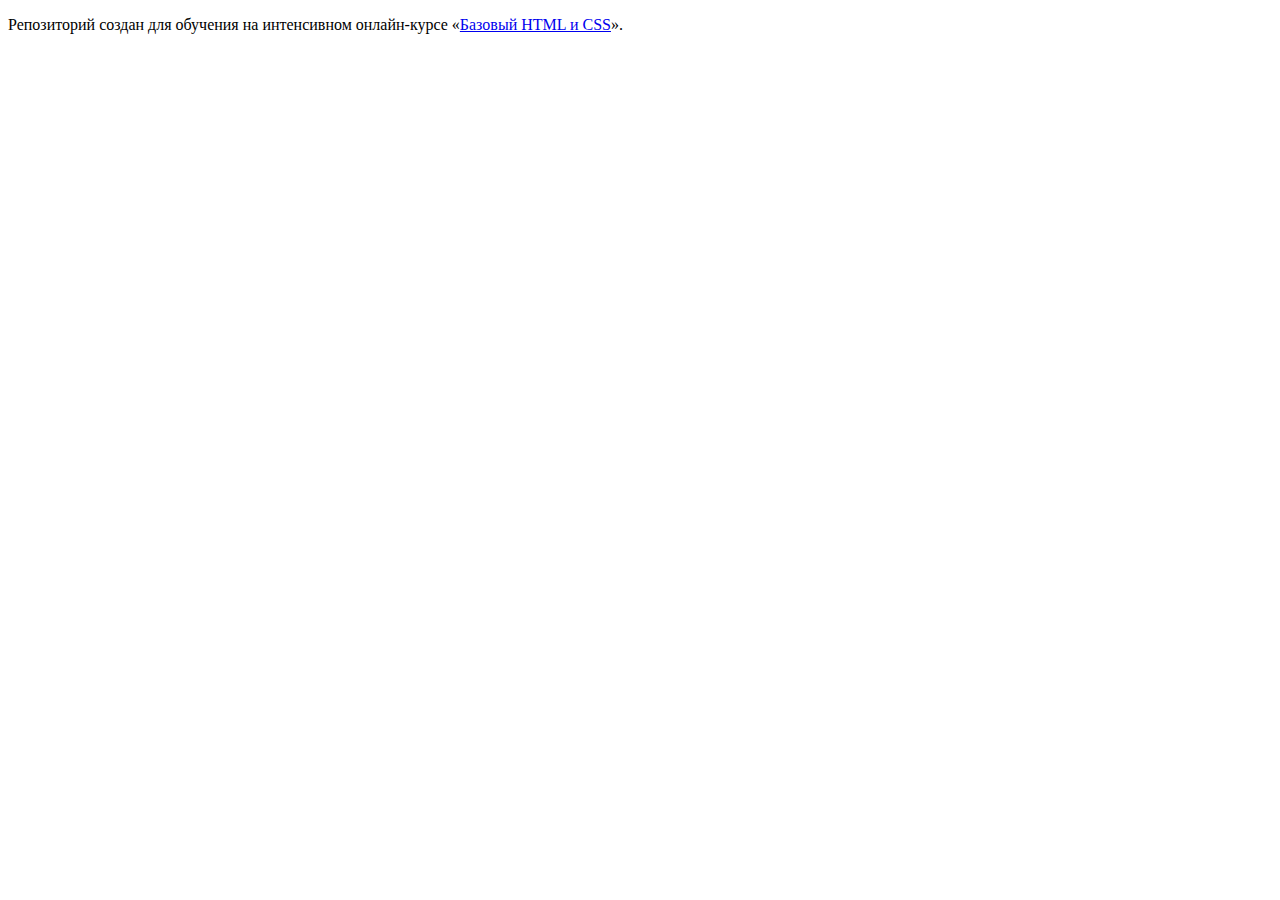
==== index.html @ 45104d1c ":hatching_chick:" ====
<!DOCTYPE html>
<html lang="ru">
  <head>
    <meta charset="utf-8">
    <title>HTML Academy: Барбершоп</title>
  </head>
  <body>

    <p>Репозиторий создан для обучения на интенсивном онлайн‑курсе «<a href="https://htmlacademy.ru/intensive/htmlcss">Базовый HTML и CSS</a>».</p>

  </body>
</html>
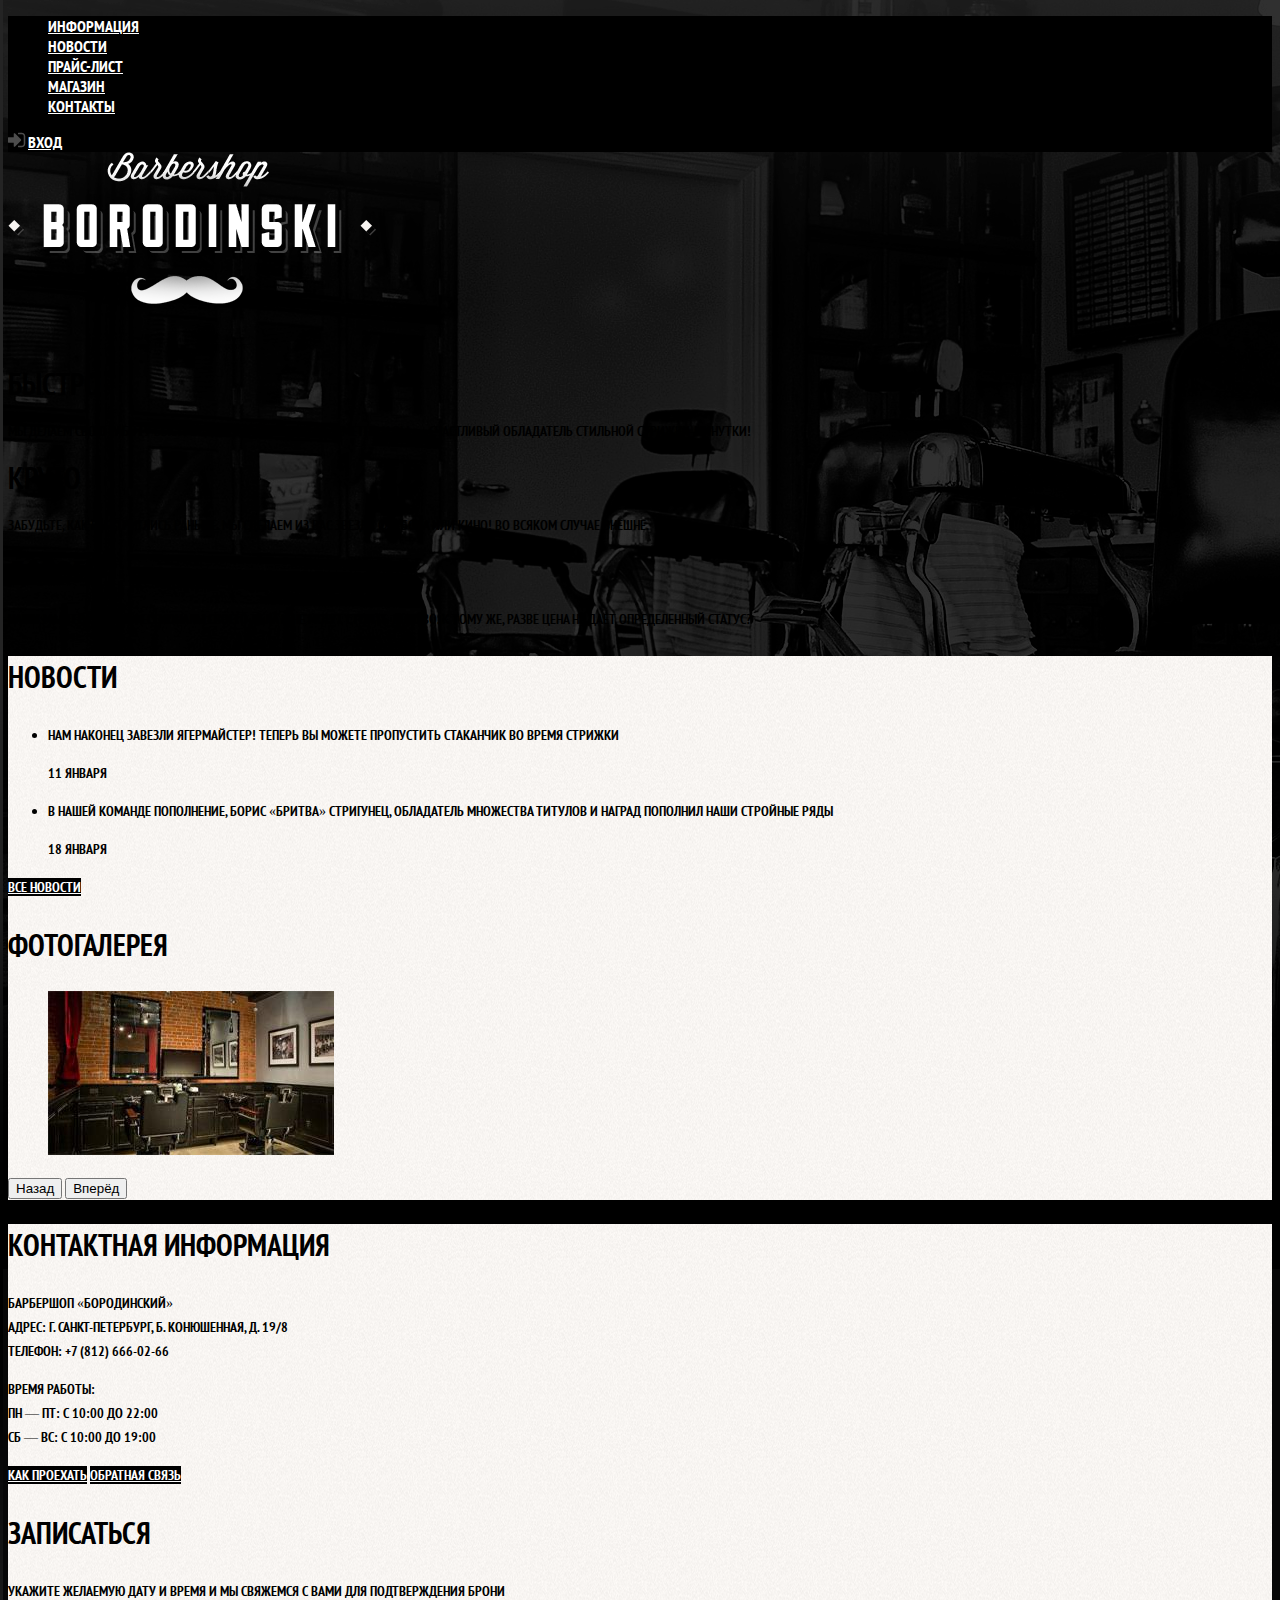
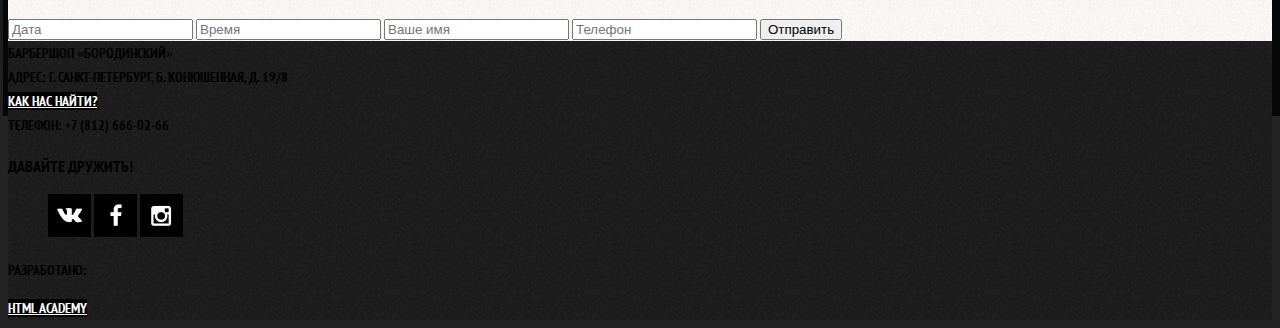
==== commit f418c624: "photoshop lesson" ====
--- a/index.html
+++ b/index.html
@@ -2,11 +2,130 @@
 <html lang="ru">
   <head>
     <meta charset="utf-8">
-    <title>HTML Academy: Барбершоп</title>
+    <title>Барбершоп «Бородинский»</title>
+    <link rel="stylesheet" type="text/css" href="css/style.css">
   </head>
   <body>
-
-    <p>Репозиторий создан для обучения на интенсивном онлайн‑курсе «<a href="https://htmlacademy.ru/intensive/htmlcss">Базовый HTML и CSS</a>».</p>
-
+    <header class="main-header">
+      <div class="container">
+        <nav class="main-navigation">
+          <ul>
+            <li>
+              <a href="#">Информация</a>
+            </li>
+            <li>
+              <a href="#">Новости</a>
+            </li>
+            <li>
+              <a href="#">Прайс-лист</a>
+            </li>
+            <li>
+              <a href="#">Магазин</a>
+            </li>
+            <li>
+              <a href="#">Контакты</a>
+            </li>
+          </ul>
+        </nav>
+        <div class="user-block">
+          <a class="login" href="#">Вход</a>
+        </div>
+      </div>
+    </header>
+    <main class="container">
+      <div class="index-logo">
+        <img src="img/BORODINSKI-Logo.png" width="368" height="204" alt="Барбершоп «Бородинский»">
+      </div>
+      <section class="features">
+        <div class="features-item">
+          <b class="features-name">Быстро</b>
+          <p>Мы делаем свою работу быстро! Два часа пролетят незаметно и вы — счастливый обладатель стильной стрижки-минутки!</p>
+        </div>
+        <div class="features-item">
+          <b class="features-name">Круто</b>
+          <p>Забудьте, как вы стриглись раньше. Мы сделаем из вас звезду футбола или кино! Во всяком случае внешне.</p>
+        </div>
+        <div class="features-item">
+          <b class="features-name">Дорого</b>
+          <p>Наши мастера — профессионалы своего дела и не могут стоить дешево. К тому же, разве цена не дает определенный статус?</p>
+        </div>
+      </section>
+      <div class="index-content">
+        <div class="index-content-left">
+          <h2 class="index-content-title">Новости</h2>
+          <ul class="news-preview">
+            <li>
+              <p>Нам наконец завезли Ягермайстер! Теперь вы можете пропустить стаканчик во время стрижки</p>
+              <time datetime="2016-01-11">11 января</time>
+            </li>
+            <li>
+              <p>В нашей команде пополнение, Борис «Бритва» Стригунец, обладатель множества титулов и наград пополнил наши стройные ряды</p>
+              <time datetime="2016-01-18">18 января</time>
+            </li>
+          </ul>
+          <a class="btn" href="#">Все новости</a>
+        </div>
+        <div class="index-content-right">
+          <h2 class="index-content-title">Фотогалерея</h2>
+          <div class="gallery">
+            <figure class="gallery-content">
+              <img src="img/gallery-photo1.jpg" width="286" height="164" alt="">
+            </figure>
+            <button class="btn gallery-prev">Назад</button>
+            <button class="btn gallery-next">Вперёд</button>
+          </div>
+        </div>
+      </div>
+      <div class="index-content">
+        <div class="index-content-left">
+          <h2 class="index-content-title">Контактная информация</h2>
+          <p>
+            Барбершоп «Бородинский»<br>
+            Адрес: г. Санкт-Петербург, Б. Конюшенная, д. 19/8<br>
+            Телефон: +7 (812) 666-02-66
+          </p>
+          <p>
+            Время работы:<br>
+            пн — пт: с 10:00 до 22:00<br>
+            сб — вс: с 10:00 до 19:00
+          </p>
+          <a class="btn" href="#">Как проехать</a>
+          <a class="btn" href="#">Обратная связь</a>
+        </div>
+        <div class="index-content-right">
+          <h2 class="index-content-title">Записаться</h2>
+          <p>Укажите желаемую дату и время и мы свяжемся с вами для подтверждения брони</p>
+          <form class="appointment-form" action="https://echo.htmlacademy.ru" method="post">
+            <input type="text" name="date" value="" placeholder="Дата">
+            <input type="text" name="time" value="" placeholder="Время">
+            <input type="text" name="name" value="" placeholder="Ваше имя">
+            <input type="tel" name="phone" value="" placeholder="Телефон">
+            <button class="btn" type="submit">Отправить</button>
+          </form>
+        </div>
+      </div>
+    </main>
+    <footer class="main-footer">
+      <div class="container">
+        <section class="footer-contacts">
+          Барбершоп «Бородинский»<br>
+          Адрес: г. Санкт-Петербург, Б. Конюшенная, д. 19/8<br>
+          <a href="#">Как нас найти?</a><br>
+          Телефон: +7 (812) 666-02-66
+        </section>
+        <section class="footer-social">
+          <h3>Давайте дружить!</h3>
+          <ul>
+                <li><a class="social-btn social-btn-vk" href="#"></a></li>
+                <li><a class="social-btn social-btn-fb" href="#"></a></li>
+                <li><a class="social-btn social-btn-inst" href="#"></a></li>
+              </ul>
+        </section>
+        <section class="footer-copyright">
+          <p>Разработано:</p>
+          <a class="btn" href="https://htmlacademy.ru">HTML Academy</a>
+        </section>
+      </div>
+    </footer>
   </body>
-</html>
+</html>--- a/css/style.css
+++ b/css/style.css
@@ -0,0 +1,86 @@
+@font-face {
+  font-family: 'PT Sans Narrow';
+  src:
+    url('../fonts/ptsansnarrow.woff2'),
+    url('../fonts/ptsansnarrow.woff'),
+	url('../fonts/PTN57F.ttf');
+}
+@font-face {
+  font-family: 'PT Sans Narrow Bold';
+  src:
+    url('../fonts/ptsansnarrowbold.woff2'),
+    url('../fonts/ptsansnarrowbold.woff'),
+	url('../fonts/PTN77F.ttf');
+}
+
+body {
+	font-size: 14px;
+	line-height: 24px;
+	color: #000000;
+	font-weight: normal;
+	text-transform: uppercase;
+	font-family: "PT Sans Narrow Bold";
+	background: #242424 url('../img/tint.png') no-repeat;
+}
+b.features-name,
+h2 {
+	font-size: 30px;
+	line-height: 42px;
+}
+.main-header {
+	font-size: 16px;
+	line-height: 20px;
+	background-color: #000000;
+}
+a {
+	color: white;
+	background-color: black;
+}
+.login:before {
+	content: "";
+	background: url("../img/icon-login.png") no-repeat;
+	padding-right: 20px;
+	opacity: 0.3;
+}
+.login:hover:before {
+	opacity: 1;
+}
+.breadcrumbs {
+	color: #aba9a7;
+}
+.breadcrumbs a {
+	background-color: transparent;
+	color: #000000;
+}
+.index-content {
+	background: url("../img/background-light.png") repeat;
+}
+.main-footer {
+	background: url("../img/background-dark.png") repeat;
+}
+.footer-social ul {
+	list-style-type: none;
+}
+.footer-social li {
+	display: inline-block;
+}
+a.social-btn {
+	width: 43px;
+	height: 43px;
+	display: inline-block;
+	background-color: #000;
+	background-position: 50% 50%;
+	background-repeat: no-repeat;
+}
+a.social-btn-vk {
+	background-image: url("../img/vkontakte.png");
+}
+a.social-btn-fb {
+	background-image: url("../img/facebook.png");
+}
+a.social-btn-inst {
+	background-image: url("../img/instagram.png");
+}
+a.social-btn:hover {
+	-webkit-filter: invert(1);
+}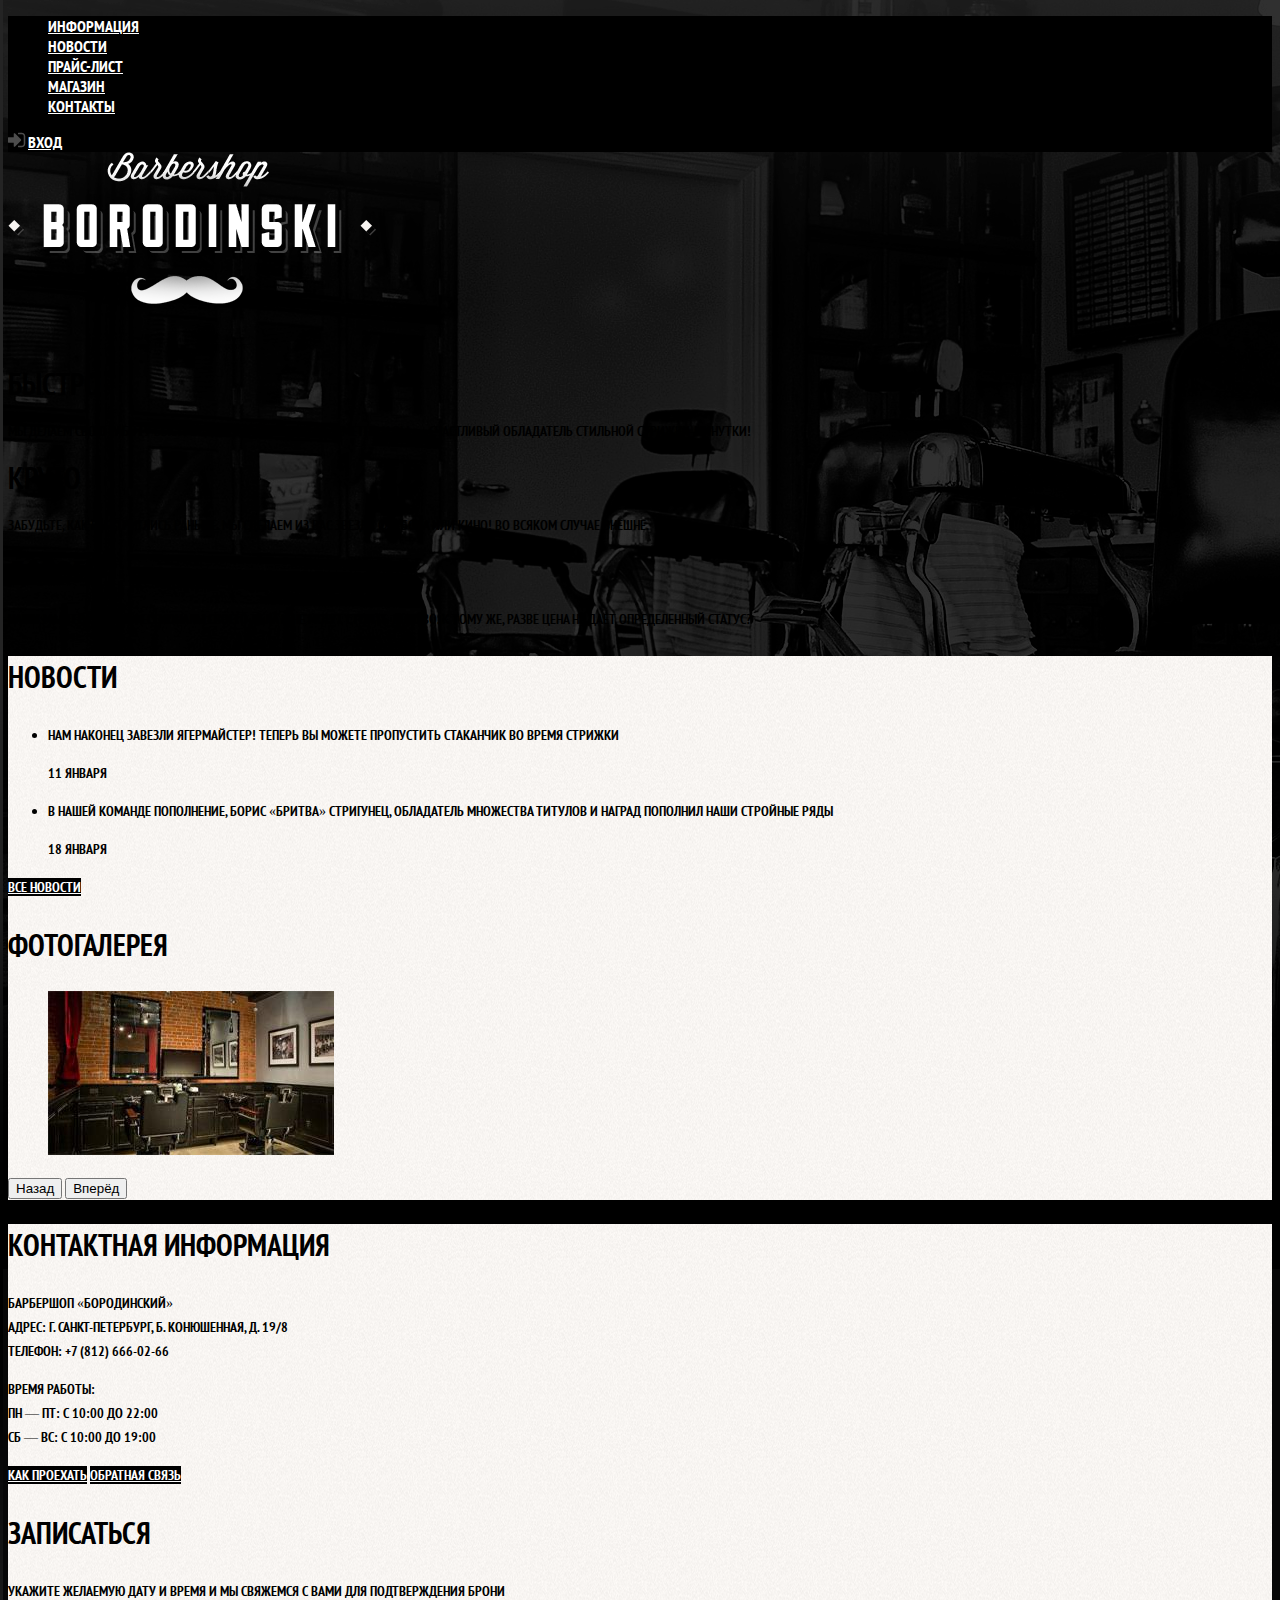
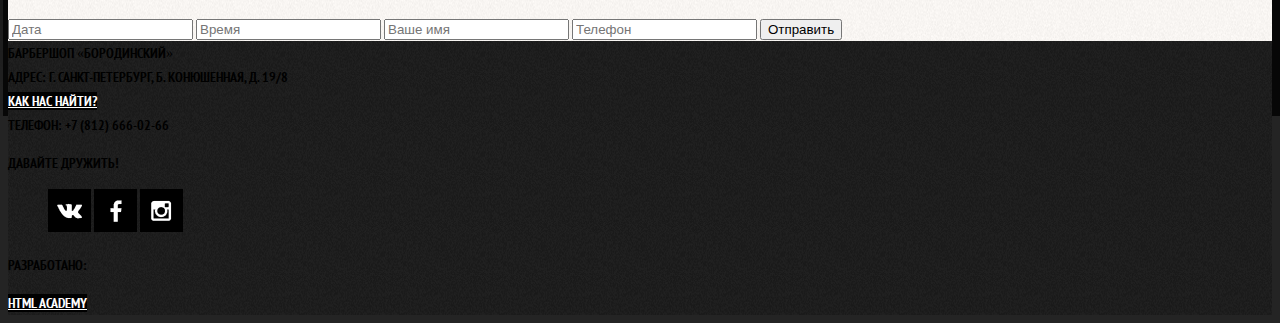
==== commit 89ede998: "figure fixes" ====
--- a/index.html
+++ b/index.html
@@ -114,7 +114,7 @@
           Телефон: +7 (812) 666-02-66
         </section>
         <section class="footer-social">
-          <h3>Давайте дружить!</h3>
+          <p>Давайте дружить!</p>
           <ul>
                 <li><a class="social-btn social-btn-vk" href="#"></a></li>
                 <li><a class="social-btn social-btn-fb" href="#"></a></li>
--- a/css/style.css
+++ b/css/style.css
@@ -83,4 +83,18 @@
 }
 a.social-btn:hover {
 	-webkit-filter: invert(1);
+}
+span.product-category,
+span.product-manufacturer,
+span.price {
+	color: #000;
+}
+.product-info a {
+	background-color: transparent;
+}
+span.product-category {
+	text-transform: none;
+}
+a.btn {
+	background-color: #000;
 }